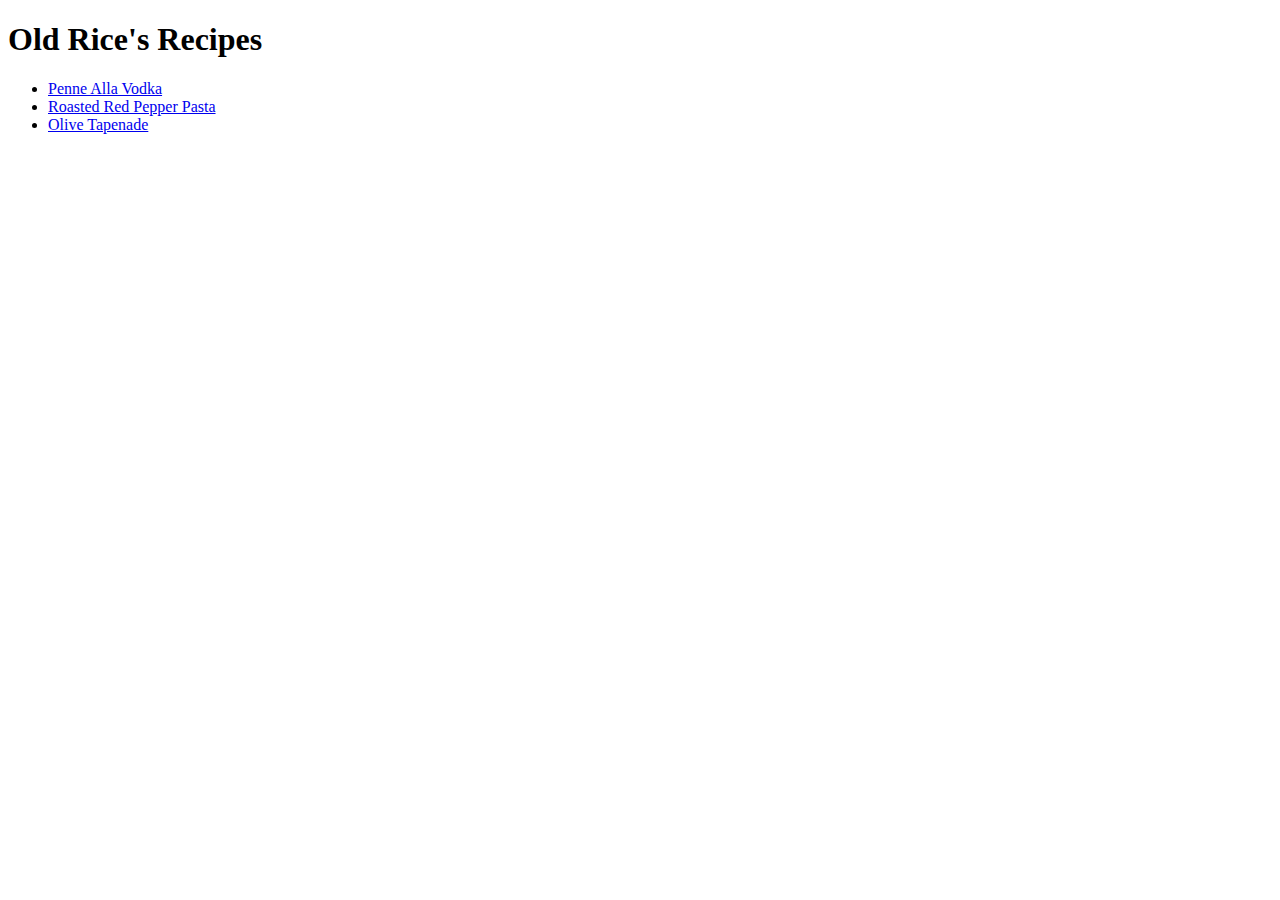
==== index.html @ e3d2ab58 "Adding all recipe files" ====
<!DOCTYPE html>

<html lang="en">
    <head>
        <meta charset="utf-8">
        <title>Odin Recipes</title>
    </head>

    <body>
        <h1>Old Rice's Recipes</h1>
        <ul>
            <li><a href="recipes/VodkaSauce.html">Penne Alla Vodka</a></li>
            <li><a href="recipes/RoastedPepper.html">Roasted Red Pepper Pasta</a></li>
            <li><a href="recipes/tapenade.html">Olive Tapenade</a></li>
        </ul>
    </body>


</html>
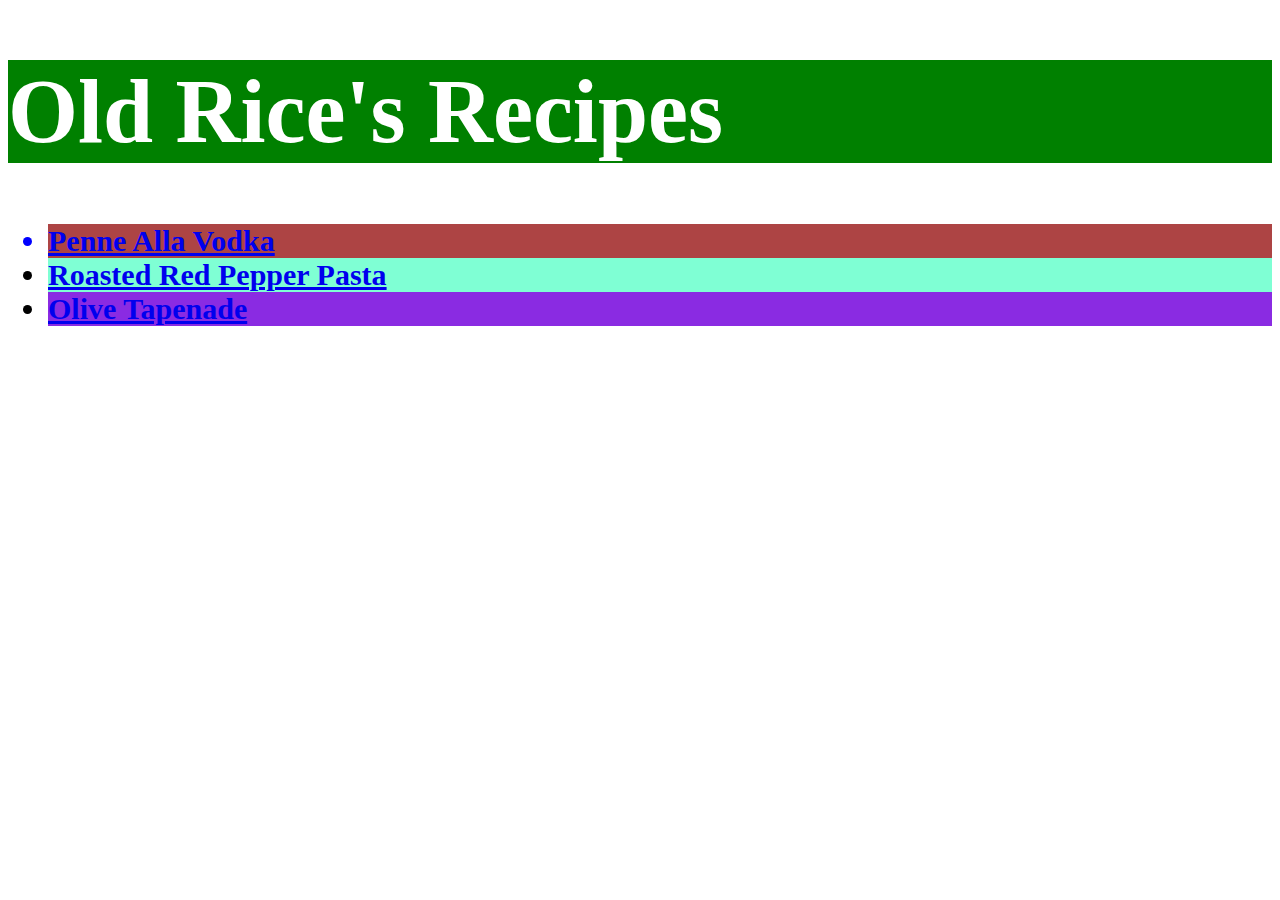
==== commit e77249ee: "Changed recipe screen backgrounds, font and font sizes" ====
--- a/index.html
+++ b/index.html
@@ -4,14 +4,15 @@
     <head>
         <meta charset="utf-8">
         <title>Odin Recipes</title>
+        <link rel="stylesheet" href="style.css">
     </head>
 
     <body>
-        <h1>Old Rice's Recipes</h1>
+        <div id="title"><h1>Old Rice's Recipes</h1></div>
         <ul>
-            <li><a href="recipes/VodkaSauce.html">Penne Alla Vodka</a></li>
-            <li><a href="recipes/RoastedPepper.html">Roasted Red Pepper Pasta</a></li>
-            <li><a href="recipes/tapenade.html">Olive Tapenade</a></li>
+            <div id="vodka"><li><a href="recipes/VodkaSauce.html">Penne Alla Vodka</a></li></div>
+            <div id="pepper"><li><a href="recipes/RoastedPepper.html">Roasted Red Pepper Pasta</a></li></div>
+            <div id="olive"><li><a href="recipes/tapenade.html">Olive Tapenade</a></li></div>
         </ul>
     </body>
 
--- a/style.css
+++ b/style.css
@@ -0,0 +1,21 @@
+
+#vodka {
+    color: blue;
+    background-color: rgb(173, 68, 68);
+}
+#pepper {
+    background-color: aquamarine;
+}
+#olive {
+    background-color: blueviolet;
+}
+#title {
+    font-size: 45px;
+    background-color: green;
+    color: white;
+}
+
+div {
+    font-size: 30px;
+    font-weight: 750;
+}